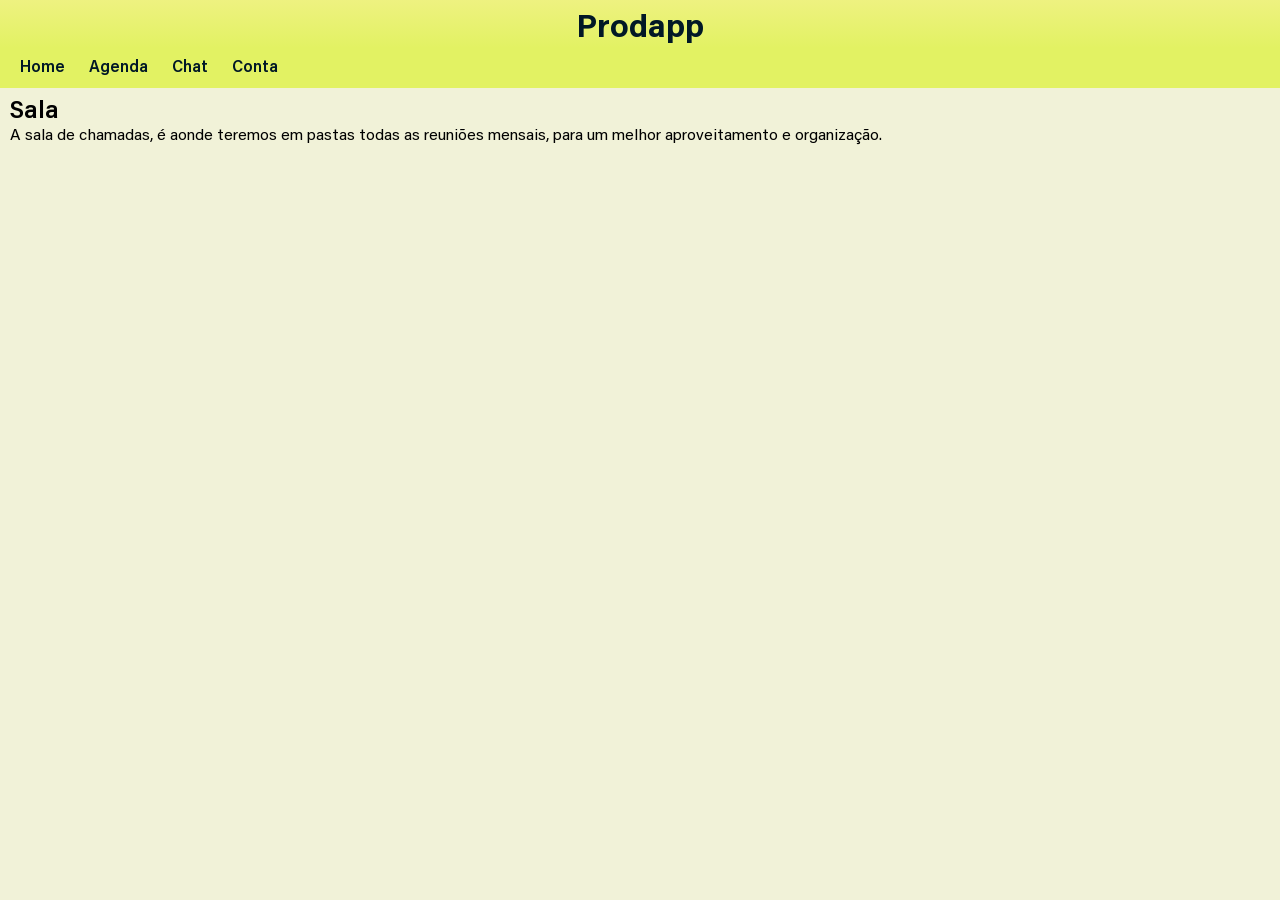
==== sala.html @ 2807abc2 "arquivos principais do projeto" ====
<!DOCTYPE html>
<html lang="pt-br">
<head>
    <meta charset="UTF-8">
    <meta http-equiv="X-UA-Compatible" content="IE=edge">
    <meta name="viewport" content="width=device-width, initial-scale=1.0">
    <title>Sala</title>
    <link rel="stylesheet" href="sala.css">
</head>
<body>
    <header>
        <h1>Prodapp</h1>
    </header>
    <nav>
        <a href="pag01.html" target="_parent">Home</a>
        <a href="agenda.html" target="_parent">Agenda</a>
        <a href="chat.html" target="_parent">Chat</a>
        <a href="conta.html" target="_parent">Conta</a>
    </nav>
    <main>
        <h2>Sala</h2>
        <p>A sala de chamadas, é aonde teremos em pastas todas as reuniões mensais, para um melhor aproveitamento e organização.</p>
    </main>
</body>
</html>
---- sala.css ----
@charset "UTF-8";

@font-face {
    font-family: 'acumin-bold';
    src: url(fontes/FontsFree-Net-Acumin-Pro-Bold.ttf)
    format('opentype');
}

@font-face {
    font-family: 'acumin-semi';
    src: url(fontes/FontsFree-Net-Acumin-Pro-Semibold.ttf)
    format('opentype');
}

@font-face {
    font-family: 'acumin';
    src: url(fontes/FontsFree-Net-Acumin-Pro-Book.ttf)
    format('opentype');
}

:root{
    --cor0:#F2F2F2;
    --cor1:#F1F2D8;
    --cor2:#EEF280;
    --cor3:#E2F263;
    --cor4:#818b31;
    --cor5:#011826;

    --fonte-titulo: 'acumin-bold';
    --fonte-semi: 'acumin-semi';
    --fonte-regular: 'acumin';
}

*{
    margin: 0px;
    padding-left: 0px;
}

body{
    background-color: var(--cor1);
}

header{
    background-image: linear-gradient( to bottom, var(--cor2), var(--cor3)); 
    color: var(--cor5);
    min-height: 20px;
    padding-top: 10px;
    text-align: center;
}

h1{
    font-family: 'acumin-bold';
}

nav{
    padding: 10px;
    background-color: var(--cor3);
}

nav a{
    text-decoration: none;
    background-color: var(--cor3);
    color: var(--cor5);
    padding: 10px;
    font-family: 'acumin-semi';
}

nav a:hover{
    background-color: var(--cor4);
    color: var(--cor1);
    border-radius: 5px;
    transition-duration: 0.6s;
}

main{
    padding: 10px;
}

main h2{
    font-family: 'acumin-semi';
}

main p{
    font-family: 'acumin';
}
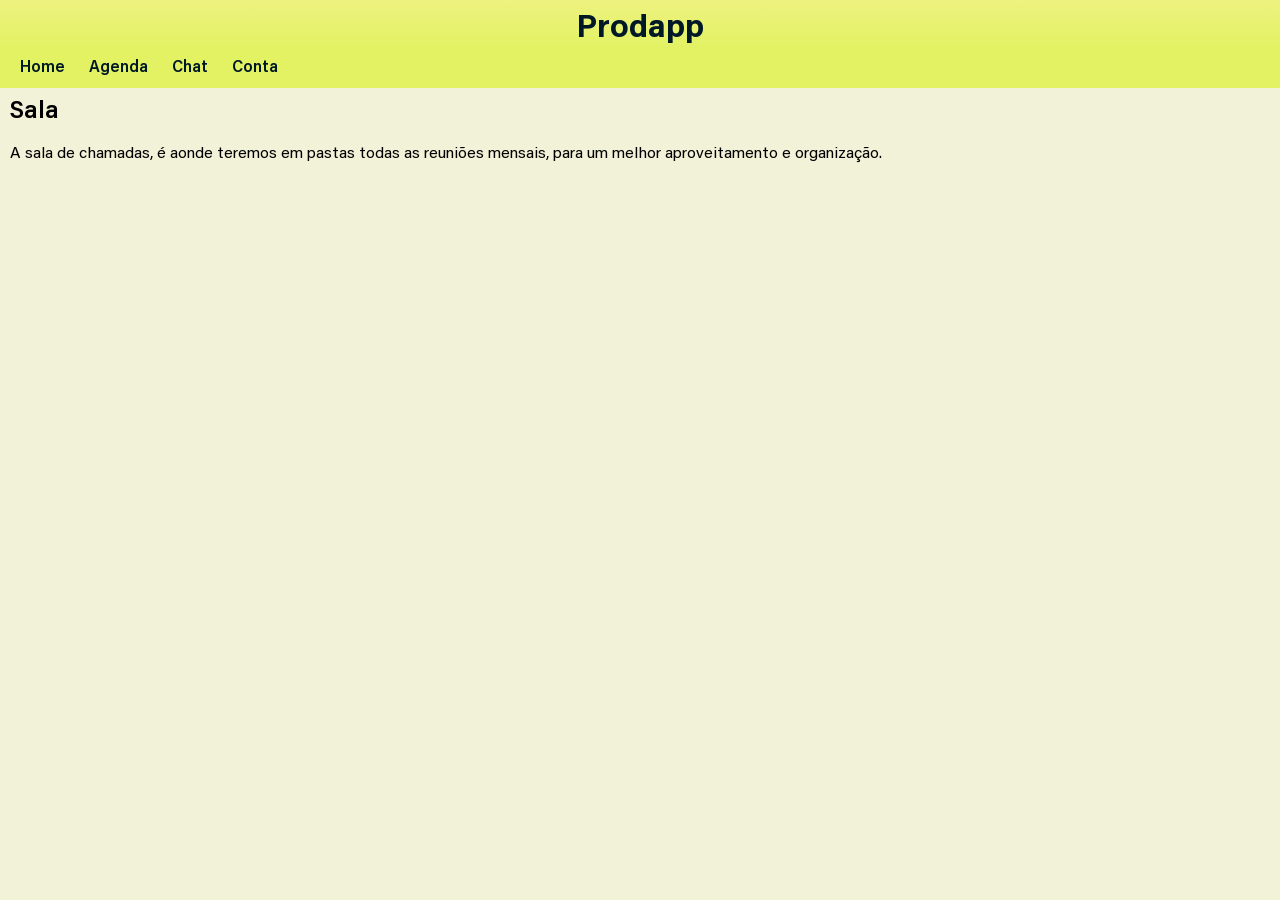
==== commit 33cc8d32: "add br" ====
--- a/sala.html
+++ b/sala.html
@@ -19,6 +19,7 @@
     </nav>
     <main>
         <h2>Sala</h2>
+        <br>
         <p>A sala de chamadas, é aonde teremos em pastas todas as reuniões mensais, para um melhor aproveitamento e organização.</p>
     </main>
 </body>
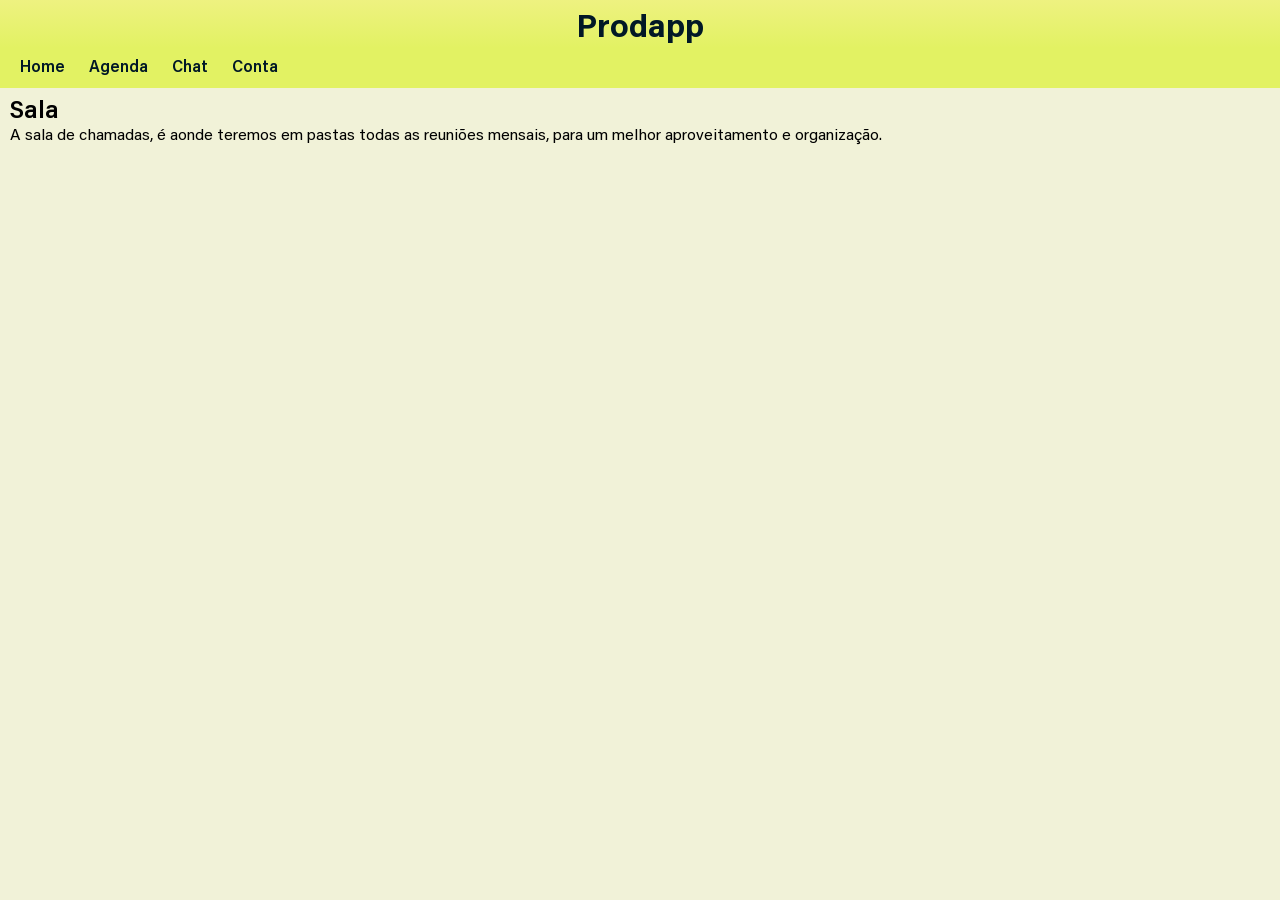
==== commit 54da6341: "feat:tirei o br em sala" ====
--- a/sala.html
+++ b/sala.html
@@ -19,7 +19,6 @@
     </nav>
     <main>
         <h2>Sala</h2>
-        <br>
         <p>A sala de chamadas, é aonde teremos em pastas todas as reuniões mensais, para um melhor aproveitamento e organização.</p>
     </main>
 </body>
